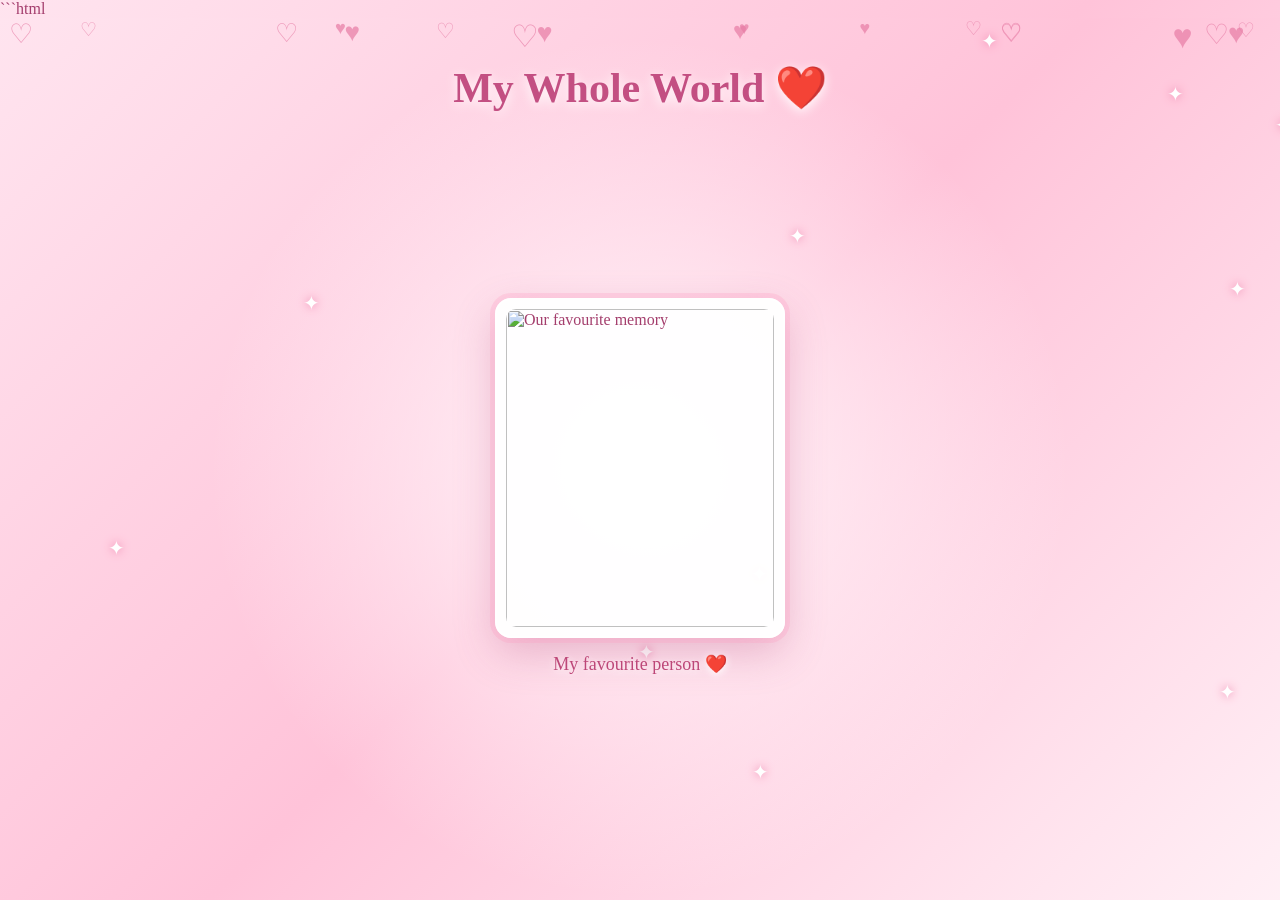
==== page10.html @ 30528bc0 "Add files via upload" ====
```html
<!DOCTYPE html>
<html lang="en">
<head>
<meta charset="UTF-8">
<meta name="viewport" content="width=device-width, initial-scale=1.0">
<meta name="theme-color" content="#ffe4ef">
<title>Our Little World ❤️</title>

<style>
* {
    margin: 0;
    padding: 0;
    box-sizing: border-box;
}

html, body {
    width: 100%;
    height: 100%;
    overflow: hidden;
    font-family: Georgia, serif;
}

body {
    background: linear-gradient(135deg, #ffe4ef, #ffc3d9, #fff0f6);
    color: #a43e6d;
}

#scene {
    position: relative;
    width: 100%;
    height: 100vh;
    height: 100dvh;
    min-height: 500px;
    overflow: hidden;
    background:
        radial-gradient(circle at center, #fff7fb, transparent 55%),
        linear-gradient(135deg, #ffe4ef, #ffc3d9, #fff0f6);
}

.scene-content {
    position: absolute;
    inset: 0;
    transition: filter 4s ease, opacity 4s ease, transform 4s ease;
}

/* HEADING */

.heading {
    position: absolute;
    top: 5%;
    left: 0;
    width: 100%;
    text-align: center;
    padding: 0 12px;
    z-index: 20;
    animation: headingIn 1.5s ease both;
}

.heading h1 {
    font-size: clamp(28px, 7vw, 42px);
    color: #c34f82;
    text-shadow: 0 3px 12px white;
}

.heading p {
    margin-top: 8px;
    font-size: 15px;
    color: #a65b7b;
}

@keyframes headingIn {
    from {
        opacity: 0;
        transform: translateY(-25px);
    }
    to {
        opacity: 1;
        transform: translateY(0);
    }
}

/* MAIN PHOTO */

.main-photo {
    position: absolute;
    width: clamp(180px, 48vw, 290px);
    height: clamp(220px, 55vw, 340px);
    left: 50%;
    top: 50%;
    transform: translate(-50%, -50%) scale(.6);
    z-index: 5;
    opacity: 0;
    animation:
        mainAppear 1.5s cubic-bezier(.2,.8,.2,1) forwards,
        heartbeat 3s ease-in-out 1.5s infinite;
}

.main-frame {
    position: relative;
    width: 100%;
    height: 100%;
    padding: 9px;
    background: rgba(255,255,255,.95);
    border: 2px solid white;
    border-radius: 16px;
    box-shadow:
        0 0 0 5px rgba(255,150,190,.25),
        0 15px 40px rgba(180,70,120,.3);
}

.main-frame img {
    width: 100%;
    height: 100%;
    object-fit: cover;
    border-radius: 10px;
}

.main-caption {
    position: absolute;
    bottom: -37px;
    left: 0;
    width: 100%;
    text-align: center;
    color: #bd4778;
    font-size: 18px;
    text-shadow: 0 2px 8px white;
    white-space: nowrap;
}

@keyframes mainAppear {
    to {
        opacity: 1;
        transform: translate(-50%, -50%) scale(1);
    }
}

@keyframes heartbeat {
    0%, 100% { scale: 1; }
    50% { scale: 1.025; }
}

/* MEMORY PHOTOS */

.photo {
    position: absolute;
    width: clamp(95px, 25vw, 155px);
    height: clamp(120px, 31vw, 190px);
    padding: 6px;
    background: white;
    border-radius: 10px;
    box-shadow: 0 8px 24px rgba(160,65,110,.24);
    opacity: 0;
    z-index: 8;
    object-fit: cover;
    border: 1px solid #ffe1ec;
}

.photo.show {
    animation:
        photoEnter 1.2s cubic-bezier(.17,.67,.35,1.15) forwards,
        photoFloat 4s ease-in-out 1.2s infinite;
}

@keyframes photoEnter {
    0% {
        opacity: 0;
        transform: translate(var(--from-x), var(--from-y))
                   rotate(var(--start-rotate)) scale(.35);
    }
    70% {
        opacity: 1;
        transform: translate(0,0)
                   rotate(var(--end-rotate)) scale(1.06);
    }
    100% {
        opacity: 1;
        transform: translate(0,0)
                   rotate(var(--end-rotate)) scale(1);
    }
}

@keyframes photoFloat {
    0%, 100% { margin-top: 0; }
    50% { margin-top: -7px; }
}

/* FLOATING HEARTS */

.heart {
    position: absolute;
    color: #e77ca5;
    pointer-events: none;
    opacity: .7;
    animation: heartFloat 7s linear infinite;
    z-index: 2;
}

@keyframes heartFloat {
    from {
        transform: translateY(110vh) rotate(0);
        opacity: 0;
    }
    15% { opacity: .8; }
    to {
        transform: translateY(-15vh) rotate(40deg);
        opacity: 0;
    }
}

/* SPARKLES */

.sparkle {
    position: absolute;
    color: white;
    font-size: 20px;
    text-shadow: 0 0 10px #ed7fa9;
    animation: sparkle 2s ease-in-out infinite alternate;
    z-index: 3;
}

@keyframes sparkle {
    from {
        opacity: .3;
        transform: scale(.7) rotate(0);
    }
    to {
        opacity: 1;
        transform: scale(1.4) rotate(30deg);
    }
}

/* ENDING MESSAGE */

.ending {
    position: absolute;
    bottom: 4%;
    left: 0;
    width: 100%;
    text-align: center;
    padding: 0 15px;
    opacity: 0;
    z-index: 25;
    color: #b74779;
    font-size: clamp(15px, 3.5vw, 20px);
    line-height: 1.5;
    text-shadow: 0 2px 8px white;
}

.ending.visible {
    animation: headingIn 2s ease forwards;
}

/* MOBILE LAYOUT */

@media (max-width: 600px) {

    #scene {
        min-height: 600px;
    }

    .heading {
        top: 3.5%;
    }

    .heading h1 {
        font-size: clamp(26px, 7vw, 34px);
    }

    .heading p {
        font-size: 13px;
    }

    .main-photo {
        top: 28%;
        width: clamp(135px, 39vw, 175px);
        height: clamp(165px, 47vw, 215px);
    }

    .main-frame {
        padding: 7px;
        border-radius: 13px;
    }

    .main-caption {
        bottom: -29px;
        font-size: 14px;
    }

    /* All seven photos arranged in a neat grid */

    #gallery {
        position: absolute;
        left: 5%;
        width: 90%;
        top: 51%;
        height: 34%;
        display: grid;
        grid-template-columns: repeat(3, minmax(0, 1fr));
        grid-template-rows: repeat(3, minmax(0, 1fr));
        gap: 7px;
        align-items: center;
        justify-items: center;
        z-index: 8;
    }

    .photo {
        position: relative !important;
        left: auto !important;
        right: auto !important;
        top: auto !important;
        bottom: auto !important;
        width: min(100%, 105px);
        height: min(100%, 94px);
        min-width: 0;
        padding: 4px;
        border-radius: 8px;
        object-fit: cover;
    }

    .photo:nth-child(7) {
        grid-column: 2;
    }

    .ending {
        bottom: 2.5%;
        font-size: 15px;
        padding: 0 10px;
    }

    .ending br {
        line-height: 1.2;
    }

    .sparkle {
        font-size: 14px;
    }
}

/* SHORT PHONE SCREENS */

@media (max-width: 600px) and (max-height: 720px) {

    .heading {
        top: 2%;
    }

    .main-photo {
        top: 27%;
        width: 125px;
        height: 150px;
    }

    #gallery {
        top: 48%;
        height: 37%;
        gap: 4px;
    }

    .photo {
        height: min(100%, 78px);
    }

    .ending {
        font-size: 13px;
        bottom: 1%;
    }
}

/* FINAL BLUR AND CLOSING SCREEN */

#final-screen {
    position: fixed;
    inset: 0;
    z-index: 100;
    display: flex;
    justify-content: center;
    align-items: center;
    padding: 25px;
    text-align: center;

    background: rgba(255, 222, 237, .40);
    backdrop-filter: blur(0px);
    -webkit-backdrop-filter: blur(0px);

    opacity: 0;
    visibility: hidden;
    transition:
        opacity 4s ease,
        backdrop-filter 4s ease,
        visibility 4s;
}

#final-screen.active {
    opacity: 1;
    visibility: visible;
    backdrop-filter: blur(18px);
    -webkit-backdrop-filter: blur(18px);
}

.final-message {
    max-width: 420px;
    padding: 35px 22px;
    border: 1px solid rgba(255,255,255,.85);
    border-radius: 25px;
    background: rgba(255,255,255,.48);
    box-shadow: 0 10px 50px rgba(190,90,135,.12);
    transform: translateY(20px);
    opacity: 0;
    transition: all 3s ease 1s;
}

#final-screen.active .final-message {
    transform: translateY(0);
    opacity: 1;
}

.final-heart {
    font-size: 42px;
    display: block;
    margin-bottom: 18px;
    animation: finalPulse 2s ease-in-out infinite;
}

.final-message h2 {
    color: #bd4778;
    font-size: clamp(27px, 7vw, 38px);
    margin-bottom: 18px;
}

.final-message p {
    color: #a65b7b;
    font-size: 17px;
    line-height: 1.8;
}

.final-message .forever {
    margin-top: 22px;
    color: #c34f82;
    font-size: 20px;
}

@keyframes finalPulse {
    0%, 100% { transform: scale(1); }
    50% { transform: scale(1.13); }
}

/* STOP ALL MOVEMENT AT THE END */

#scene.finished .scene-content {
    filter: blur(15px);
    opacity: .45;
    transform: scale(1.025);
}

#scene.finished .heart,
#scene.finished .sparkle,
#scene.finished .photo,
#scene.finished .main-photo,
#scene.finished .heading {
    animation-play-state: paused !important;
}

#scene.finished .ending {
    animation-play-state: paused !important;
}

@media (prefers-reduced-motion: reduce) {
    *, *::before, *::after {
        scroll-behavior: auto !important;
    }
}

</style>
</head>

<body>

<div id="scene">

    <div class="scene-content">

        <div class="heading">
            <h1>My Whole World ❤️</h1>
            <p></p>
        </div>

        <!-- MAIN PHOTO -->

        <div class="main-photo">
            <div class="main-frame">
                <img
                    src="images/c5f21317-d4b0-40e4-acc5-f88ac8fcc95f.jpg"
                    alt="Our favourite memory">
            </div>
            <div class="main-caption">My favourite person ❤️</div>
        </div>

        <!-- MEMORY GALLERY -->

        <div id="gallery"></div>

        <!-- ENDING MESSAGE -->

        <div class="ending" id="ending">
            My favourite memory and many more yet to come. ❤️
            <br><br>
            I love you infinity, Baby! 💗
        </div>

    </div>

</div>

<!-- FINAL ROMANTIC SCREEN -->

<div id="final-screen">

    <div class="final-message">

        <span class="final-heart">❤️</span>

        <h2>My Whole World</h2>

        <p>
            If I could choose again,
            in every lifetime,
            I would still choose you.
        </p>

        <p class="forever">
            I love you infinity, Baby! 💗
        </p>

        <p style="margin-top:20px; font-size:14px;">
            Forever yours. ❤️
        </p>

    </div>

</div>

<script>

/* YOUR ORIGINAL PHOTOS */

const photos = [
    "images/4e213f97-fa69-40aa-bd6c-6e2da9591e2f.jpg",
    "images/8faaf054-906f-4ec4-bc99-ea59953a921e.jpg",
    "images/935b0201-d63c-45e0-8395-337a36751b01.jpg",
    "images/7a78b938-7dc4-46e3-9925-fb5832fcb19a.jpg",
    "images/7b27e1e5-7295-4909-b9f8-a6056c0e1eda.jpg",
    "images/af784d5f-3c87-4307-952a-bf98f9930afd.jpg",
    "images/a3b49f48-7228-4e0a-9ebd-1e6c0f271f00.jpg"
];

/* DESKTOP PHOTO POSITIONS */

const positions = [
    { left: "3%", top: "23%" },
    { left: "4%", bottom: "19%" },
    { right: "4%", bottom: "19%" },
    { left: "29%", top: "19%" },
    { right: "29%", top: "19%" },
    { left: "28%", bottom: "14%" },
    { right: "28%", bottom: "14%" }
];

const gallery = document.getElementById("gallery");

const isMobile = window.matchMedia("(max-width: 600px)").matches;

/* SHUFFLE PHOTOS */

const shuffledPhotos = [...photos].sort(() => Math.random() - 0.5);

const shuffledPositions = [...positions].sort(
    () => Math.random() - 0.5
);

/* REVEAL PHOTOS */

shuffledPhotos.forEach((src, index) => {

    const img = document.createElement("img");

    img.src = src;
    img.alt = "Our memory";
    img.className = "photo";

    const directions = [
        ["-110vw", "-70vh"],
        ["110vw", "-60vh"],
        ["-100vw", "70vh"],
        ["100vw", "70vh"],
        ["0", "-110vh"],
        ["0", "110vh"],
        ["-110vw", "0"],
        ["110vw", "0"]
    ];

    const direction = directions[
        Math.floor(Math.random() * directions.length)
    ];

    img.style.setProperty("--from-x", direction[0]);
    img.style.setProperty("--from-y", direction[1]);

    const rotation = Math.random() * 12 - 6;

    img.style.setProperty(
        "--start-rotate",
        (rotation * 2) + "deg"
    );

    img.style.setProperty(
        "--end-rotate",
        rotation + "deg"
    );

    /* DESKTOP POSITIONS ONLY */

    if (!isMobile) {
        const pos = shuffledPositions[index];
        Object.assign(img.style, pos);
    }

    gallery.appendChild(img);

    /* Each photo appears one by one */

    setTimeout(() => {
        img.classList.add("show");
    }, 1500 + index * 850);

});

/* FLOATING HEARTS */

for (let i = 0; i < 18; i++) {

    const heart = document.createElement("div");

    heart.className = "heart";

    heart.textContent = Math.random() > .5 ? "♥" : "♡";

    heart.style.left = Math.random() * 100 + "%";

    heart.style.fontSize =
        (14 + Math.random() * 20) + "px";

    heart.style.animationDuration =
        (6 + Math.random() * 7) + "s";

    heart.style.animationDelay =
        Math.random() * 6 + "s";

    document.querySelector(".scene-content").appendChild(heart);
}

/* SPARKLES */

for (let i = 0; i < 12; i++) {

    const sparkle = document.createElement("div");

    sparkle.className = "sparkle";
    sparkle.textContent = "✦";

    sparkle.style.left = Math.random() * 100 + "%";
    sparkle.style.top = Math.random() * 100 + "%";

    sparkle.style.animationDelay =
        Math.random() * 2 + "s";

    document.querySelector(".scene-content").appendChild(sparkle);
}

/* SHOW ENDING MESSAGE */

const endingTime = 1500 + photos.length * 850 + 1200;

setTimeout(() => {

    document.getElementById("ending").classList.add("visible");

}, endingTime);


/* FINAL ENDING AFTER 25 SECONDS */

setTimeout(() => {

    document.getElementById("scene").classList.add("finished");
    document.getElementById("final-screen").classList.add("active");

    // Wait 12 seconds before returning
    setTimeout(() => {

        window.parent.postMessage(
            { type: "BIRTHDAY_END" },
            window.location.origin
        );

    }, 12000);

}, 25000);



</script>

</body>
</html>
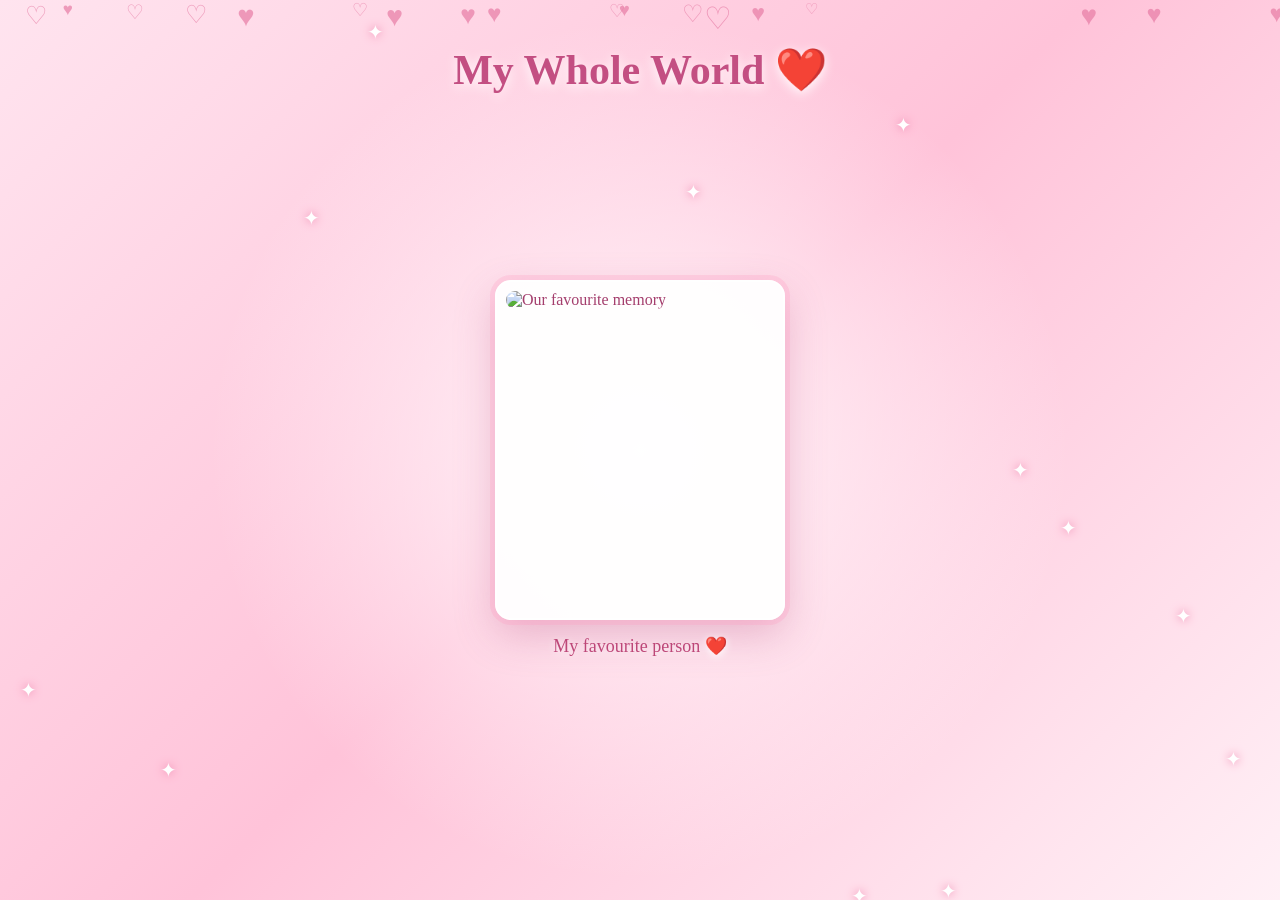
==== commit 82028012: "Update page10.html" ====
--- a/page10.html
+++ b/page10.html
@@ -1,4 +1,4 @@
-```html
+
 <!DOCTYPE html>
 <html lang="en">
 <head>
@@ -545,13 +545,13 @@
 /* YOUR ORIGINAL PHOTOS */
 
 const photos = [
-    "images/4e213f97-fa69-40aa-bd6c-6e2da9591e2f.jpg",
-    "images/8faaf054-906f-4ec4-bc99-ea59953a921e.jpg",
-    "images/935b0201-d63c-45e0-8395-337a36751b01.jpg",
-    "images/7a78b938-7dc4-46e3-9925-fb5832fcb19a.jpg",
-    "images/7b27e1e5-7295-4909-b9f8-a6056c0e1eda.jpg",
-    "images/af784d5f-3c87-4307-952a-bf98f9930afd.jpg",
-    "images/a3b49f48-7228-4e0a-9ebd-1e6c0f271f00.jpg"
+    "./4e213f97-fa69-40aa-bd6c-6e2da9591e2f.jpg",
+    "./8faaf054-906f-4ec4-bc99-ea59953a921e.jpg",
+    "./935b0201-d63c-45e0-8395-337a36751b01.jpg",
+    "./7a78b938-7dc4-46e3-9925-fb5832fcb19a.jpg",
+    "./7b27e1e5-7295-4909-b9f8-a6056c0e1eda.jpg",
+    "./af784d5f-3c87-4307-952a-bf98f9930afd.jpg",
+    "./a3b49f48-7228-4e0a-9ebd-1e6c0f271f00.jpg"
 ];
 
 /* DESKTOP PHOTO POSITIONS */
@@ -712,4 +712,4 @@
 </script>
 
 </body>
-</html>+</html>
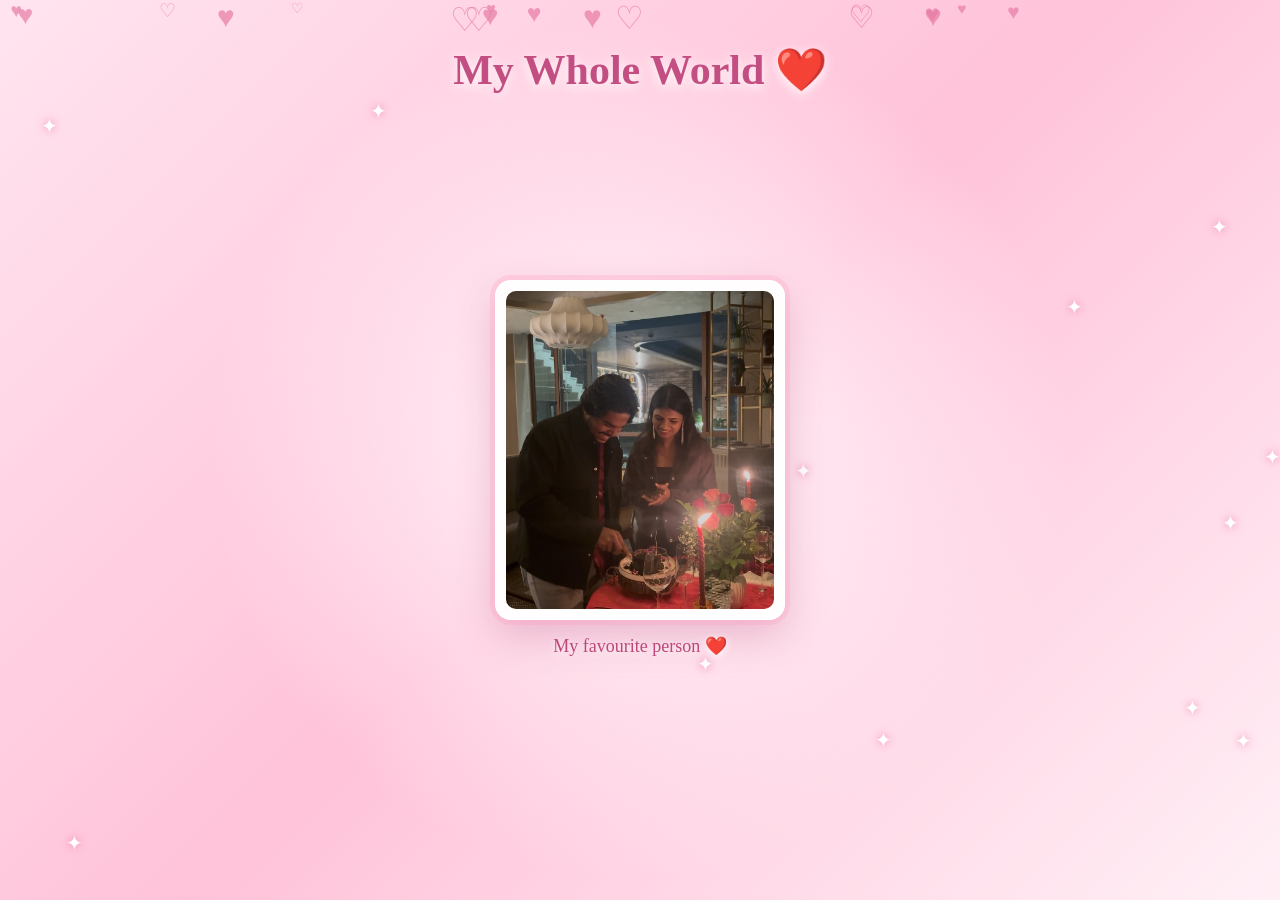
==== commit e9968231: "Update page10.html" ====
--- a/page10.html
+++ b/page10.html
@@ -490,7 +490,7 @@
         <div class="main-photo">
             <div class="main-frame">
                 <img
-                    src="images/c5f21317-d4b0-40e4-acc5-f88ac8fcc95f.jpg"
+                   src="./c5f21317-d4b0-40e4-acc5-f88ac8fcc95f.jpg"
                     alt="Our favourite memory">
             </div>
             <div class="main-caption">My favourite person ❤️</div>
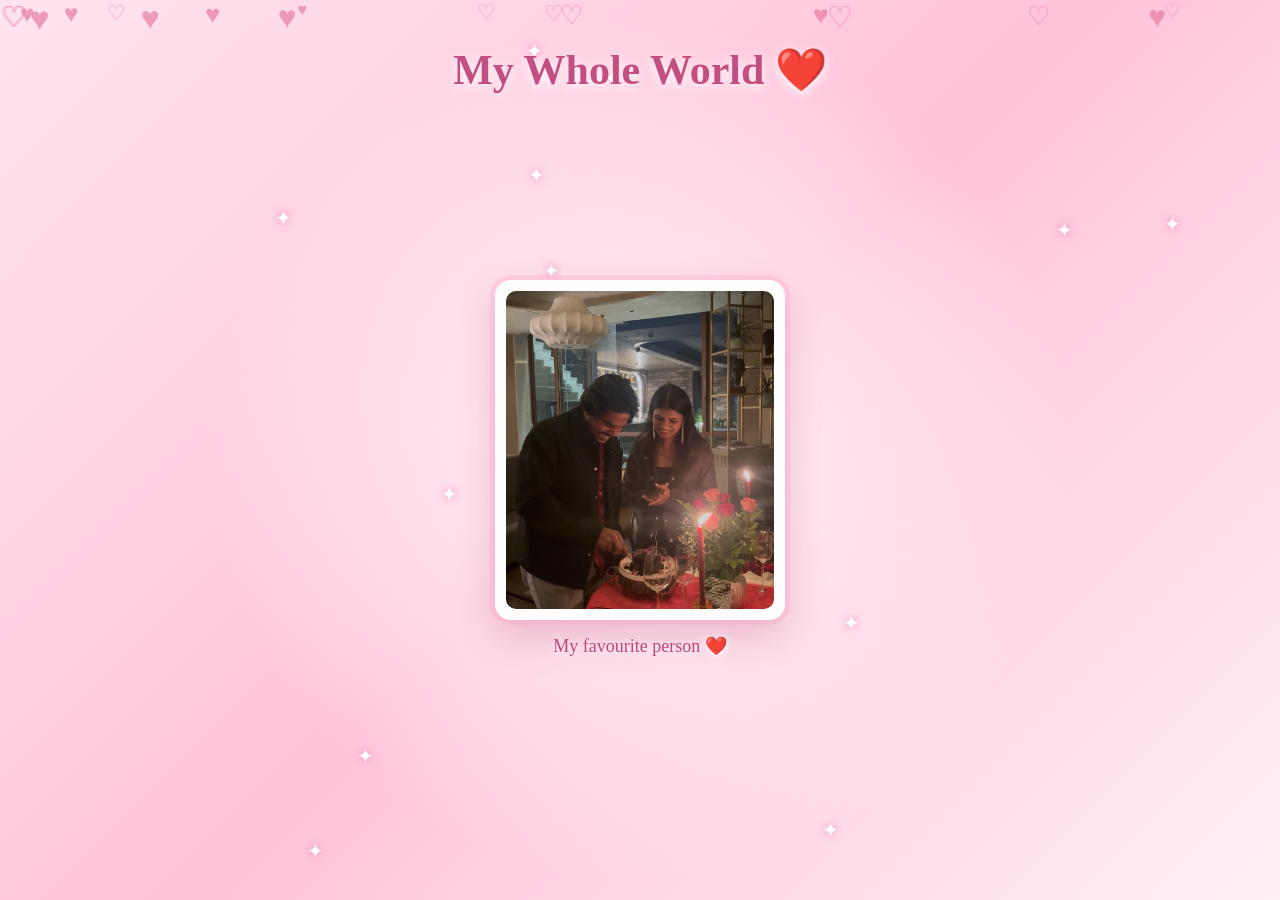
==== commit bdbd47eb: "Update page10.html" ====
--- a/page10.html
+++ b/page10.html
@@ -489,9 +489,8 @@
 
         <div class="main-photo">
             <div class="main-frame">
-                <img
-                   src="./c5f21317-d4b0-40e4-acc5-f88ac8fcc95f.jpg"
-                    alt="Our favourite memory">
+             <img src="./c5f21317-d4b0-40e4-acc5-f88ac8fcc95f.jpg"
+     alt="Our favourite memory">
             </div>
             <div class="main-caption">My favourite person ❤️</div>
         </div>
